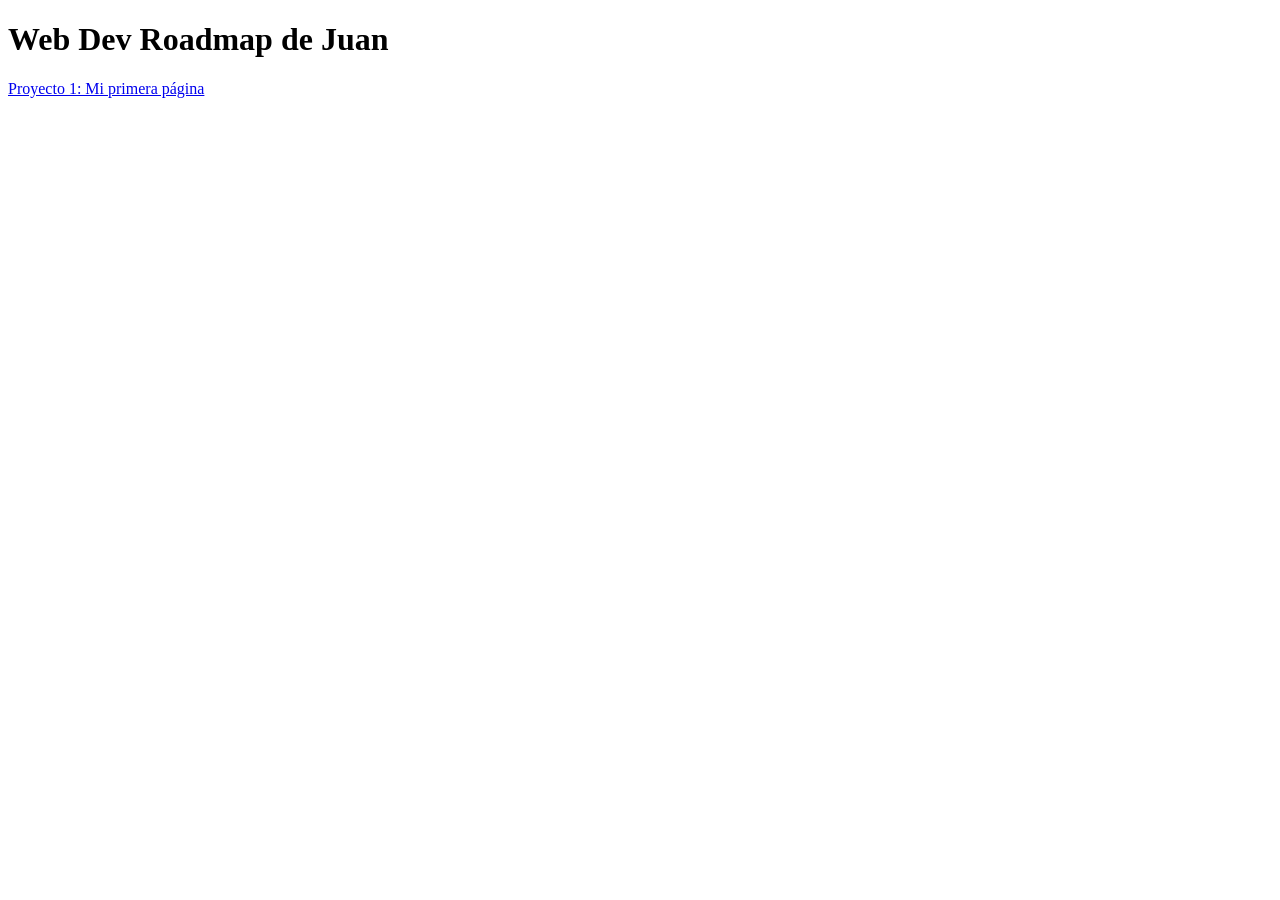
==== index.html @ 005a89dd "Add initial HTML structure for the web dev roadmap" ====
<!DOCTYPE html>
<html lang="es">

<head>
    <title>Web dev roadmap</title>
</head>

<body>
    <h1>Web Dev Roadmap de Juan</h1>

    <a href="01-mi-primera-pagina/index.html">
        Proyecto 1: Mi primera página
    </a>
</body>

</html>
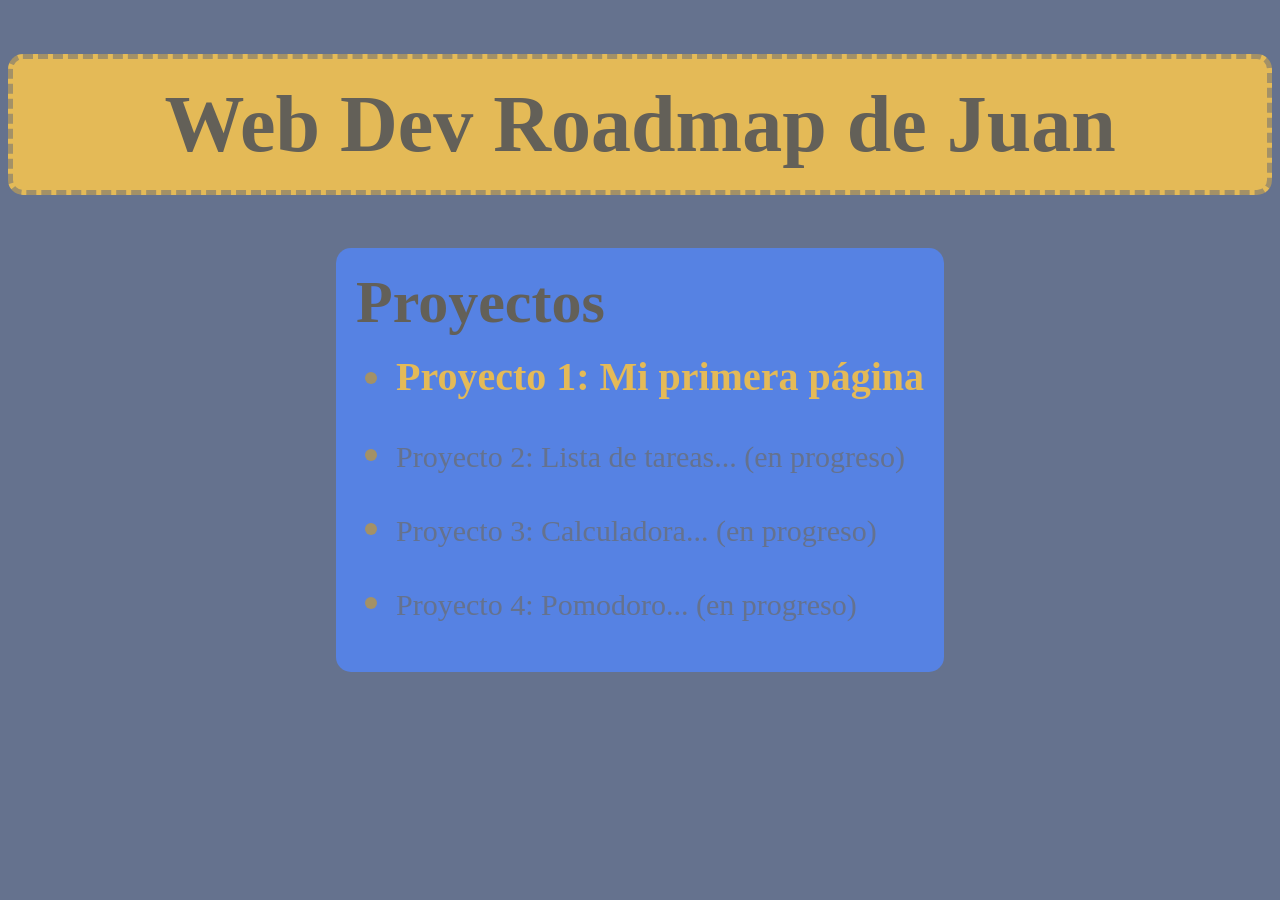
==== commit d12a60dc: "Diseño del HTML principal resestructurado y se aplico estilos CSS a este" ====
--- a/index.html
+++ b/index.html
@@ -3,14 +3,31 @@
 
 <head>
     <title>Web dev roadmap</title>
+    <link rel="stylesheet" href="styles.css">
 </head>
 
 <body>
     <h1>Web Dev Roadmap de Juan</h1>
+    <div class="centro-contenedor">
+        <div id="contenedor-proyecto">
+            <h2>Proyectos</h2>
+            <ul>
+                <li>
+                    <a href="01-mi-primera-pagina/index.html">Proyecto 1: Mi primera página</a>
+                </li>
+                <li>
+                    <p>Proyecto 2: Lista de tareas... (en progreso)</p>
+                </li>
+                <li>
+                    <p>Proyecto 3: Calculadora... (en progreso)</p>
+                </li>
+                <li>
+                    <p>Proyecto 4: Pomodoro... (en progreso)</p>
+                </li>
 
-    <a href="01-mi-primera-pagina/index.html">
-        Proyecto 1: Mi primera página
-    </a>
+            </ul>
+        </div>
+    </div>
 </body>
 
 </html>
--- a/styles.css
+++ b/styles.css
@@ -0,0 +1,50 @@
+body {
+    background: #65728E;
+}
+
+h1 {
+    color: #636058;
+    background: #E4BA57;
+    font-size: 80px;
+    text-align: center;
+    padding: 20px;
+    border-radius: 15px;
+    border: 5px dashed #A39167;
+}
+
+h2 {
+    color: #636058;
+    font-size: 60px;
+    margin: 0;
+}
+
+li {
+    font-size: 40px;
+}
+
+a {
+    text-decoration: none;
+    color: #E4BA57;
+    font-weight: bold;
+}
+
+p {
+    color: #65728E;
+    font-size: 30px;
+}
+
+ul {
+    list-style-type: disc;
+    color: #A39167;
+}
+
+.centro-contenedor {
+    display: flex;
+    justify-content: center;
+}
+
+#contenedor-proyecto {
+    background: #5682E3;
+    padding: 20px;
+    border-radius: 15px;
+}
